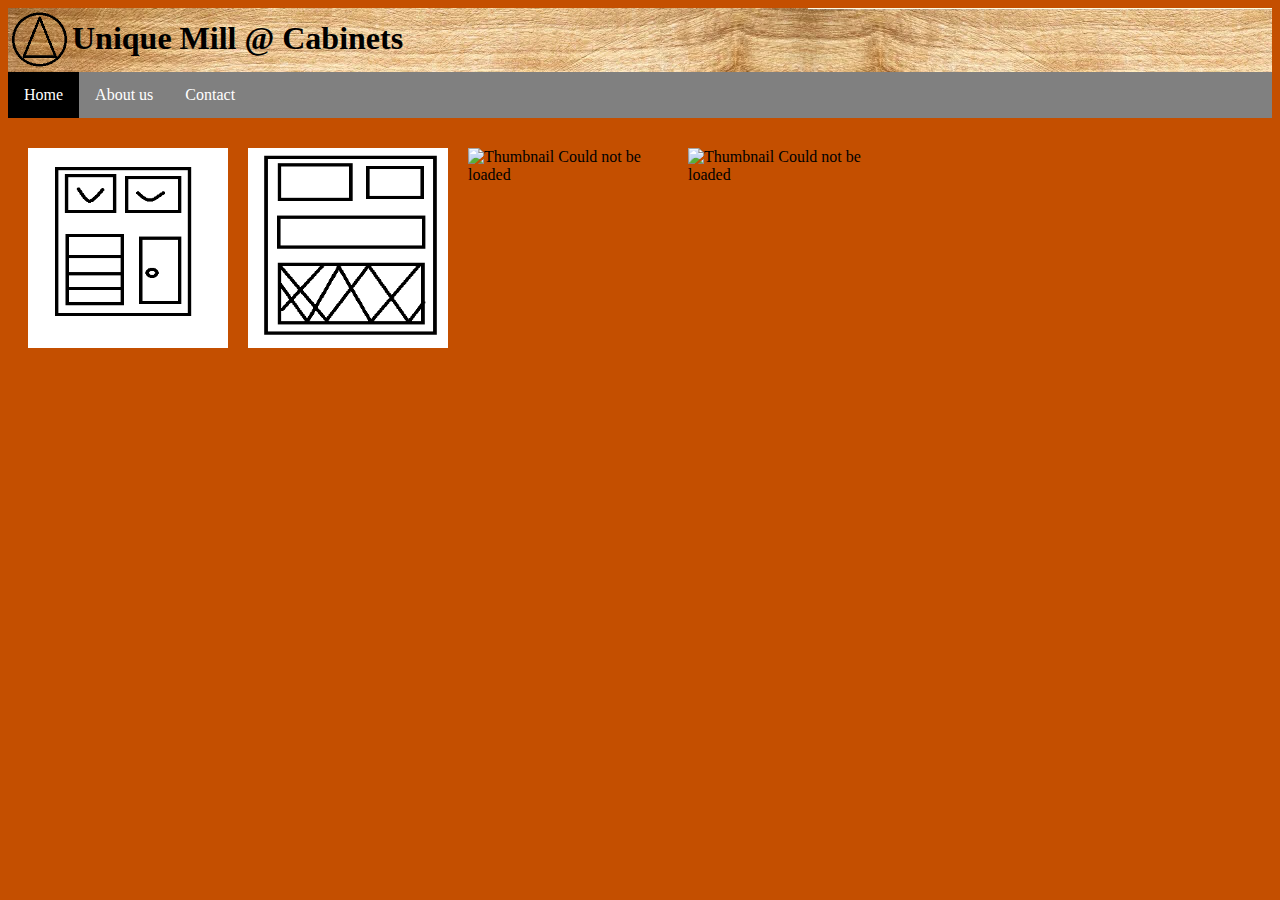
==== index.html @ c2568fc7 "Rename home.html to index.html" ====
<!DOCTYPE html>
<html>
	<head>
		<link type="text/css" rel="stylesheet" href="styles/backhead.css" />
		<link type="text/css" rel="stylesheet" href="styles/clickpickstyles.css" />
		<script>
			function storeInfo(id, imgCount) {
				localStorage.setItem('imgID', id);
				localStorage.setItem('imgCount', imgCount);
			}
		</script>
	</head>
	
	<body>
		<header>
			<div id="banner">
				<img src="images/logo.png" alt="Logo could not be loaded" />
				<h1>Unique Mill @ Cabinets</h1>
			</div>
			
			<nav>
				<ul>
					<li><a href="home.html" class="active">Home</a></li>
					<li><a href="aboutus.html">About us</a></li>
					<li><a href="contact.html">Contact</a></li>
				</ul>
			</nav>
		</header>
		
		<!-- This is were the difference in pages begin -->
		<div id="job-holder">
			<div id="job">
				<img src="images/tempjob/temporaryjob1.bmp" alt="could not find job">
				<div id="overlay">
					<a onclick="storeInfo('temporaryjob', '3')" href="display.html" >
						This is some temp information. Also i beleive this text wraps.
					</a>
				</div>
			</div>
			
			<div id="job">
				<img src="images/tempjob/temporaryjob2.bmp" alt="could not find job">
				<div id="overlay">
					<a onclick="imgID('secondaryjob')" href="display.html">
						More temporary text
					</a>
				</div>
			</div>
			
			<div id="job">
				<img src="images/thumbnails/pets.jpg" alt="Thumbnail Could not be loaded">
				<div id="overlay">
					<a onclick="storeInfo('pets_temp', 4)" href="display.html">
						This is pictures of pets.
					</a>
				</div>
			</div>
			
			<div id="job">
				<img src="images/thumbnails/wife.jpg" alt="Thumbnail Could not be loaded">
				<div id="overlay">
					<a onclick="storeInfo('wife_temp', 4)" href="display.html">
						This is my beautiul wife
					</a>
				</div>
			</div>
			
			<!-- For multiple jobs it goes in this section for each job -->
		</div>
	</body>
</html>
---- styles/backhead.css ----
/* placeholder styles */

body {
	background-color: rgb(196, 79, 0);
}

.contained {
	background-color: rgb(255, 139, 62);
}

/* Nav Bar Styles */
nav {
	float: left;
	width: 100%;
	margin-bottom: 20px;
}

nav ul {
	list-style: none;
	margin: 0;
	padding: 0;
	overflow: hidden;
	background-color: gray;
}

nav li{
	float: left;
}

nav li a {
	display: block;
	color: white;
	text-align: center;
	padding: 14px 16px;
	text-decoration: none;
}

nav li a:hover {
	background-color: darkgray;
}

.active {
	background-color: black;
}

/* Banner Styles */

#banner {
	float: left;
	width: 100%;
	height: 64px;
	background-image: url("../images/bannerbackground.jpg");
}

#banner img {
	float: left;
	width: 64px;
}

#banner h1 {
	float: left;
	margin-top: 12px;
}
---- styles/clickpickstyles.css ----
#job {
	width: 200px;
	height: 200px;
    margin-left: 20px;
    margin-top: 10px;
	float: left;
}

#job img {
	width: inherit;
	height: inherit;
	position: absolute;
}

#overlay {
	width: inherit;
	height: inherit;
}

#overlay a {
    background-color: rgba(69, 82, 71, 0);
	margin: 0px;
	padding-left: 5px;
	padding-top: 5px;
	opacity: 0;
	transition: opacity 1s, background-color 1s;
	position: absolute;
	display: block;
	color: white;
	width: 195px;
    height: 195px;
    text-decoration: none;
    font-family: Arial, Helvetica, sans-serif;
    border-left: 20px;
}

#overlay a:hover {
    background-color: rgba(69, 82, 71, .75);
	opacity: 1;
}
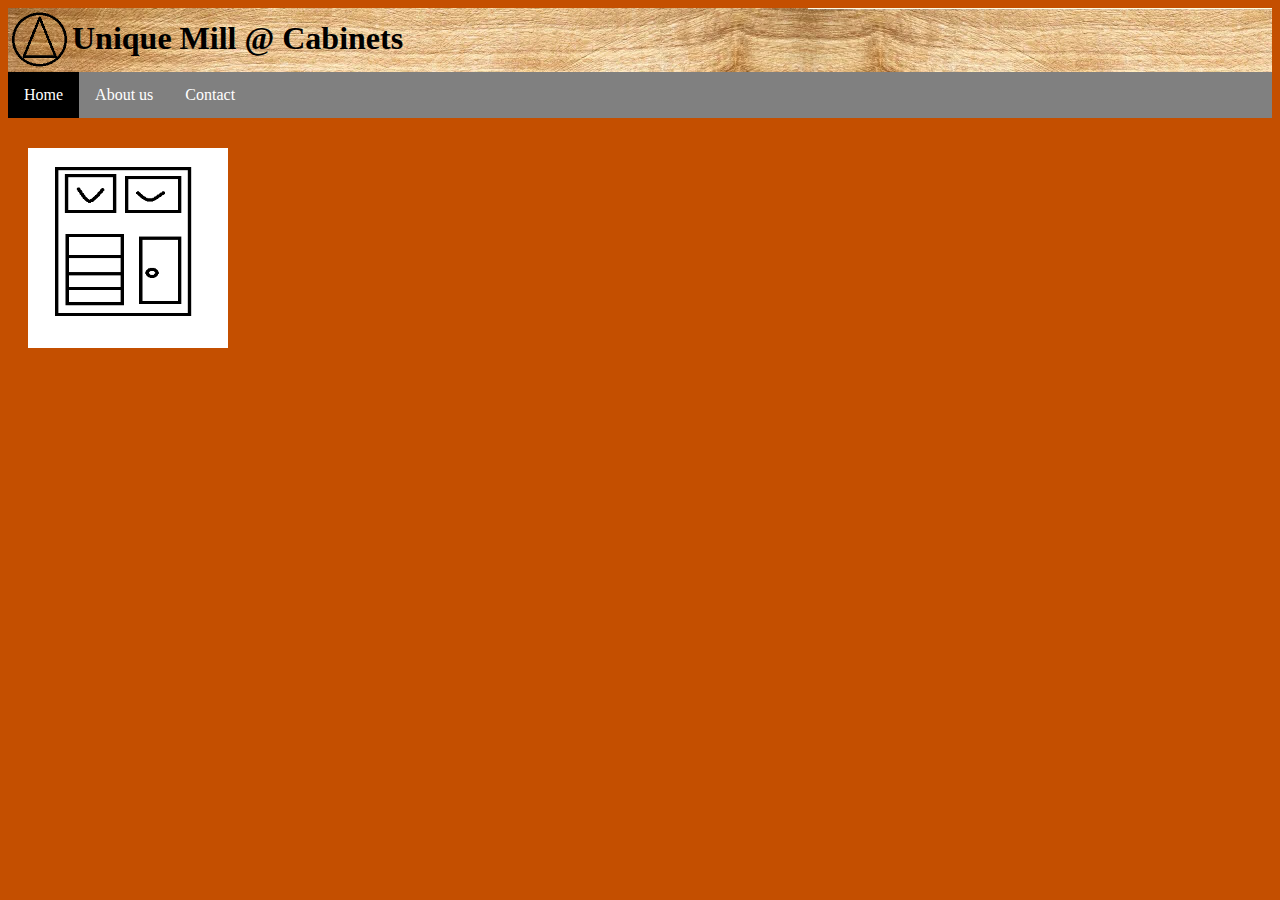
==== commit 0a5198fb: "Fixed the linkes and cleand up the page overall" ====
--- a/index.html
+++ b/index.html
@@ -20,7 +20,7 @@
 			
 			<nav>
 				<ul>
-					<li><a href="home.html" class="active">Home</a></li>
+					<li><a href="index.html" class="active">Home</a></li>
 					<li><a href="aboutus.html">About us</a></li>
 					<li><a href="contact.html">Contact</a></li>
 				</ul>
@@ -32,35 +32,8 @@
 			<div id="job">
 				<img src="images/tempjob/temporaryjob1.bmp" alt="could not find job">
 				<div id="overlay">
-					<a onclick="storeInfo('temporaryjob', '3')" href="display.html" >
+					<a onclick="storeInfo('temporaryjob', '2')" href="display.html" >
 						This is some temp information. Also i beleive this text wraps.
-					</a>
-				</div>
-			</div>
-			
-			<div id="job">
-				<img src="images/tempjob/temporaryjob2.bmp" alt="could not find job">
-				<div id="overlay">
-					<a onclick="imgID('secondaryjob')" href="display.html">
-						More temporary text
-					</a>
-				</div>
-			</div>
-			
-			<div id="job">
-				<img src="images/thumbnails/pets.jpg" alt="Thumbnail Could not be loaded">
-				<div id="overlay">
-					<a onclick="storeInfo('pets_temp', 4)" href="display.html">
-						This is pictures of pets.
-					</a>
-				</div>
-			</div>
-			
-			<div id="job">
-				<img src="images/thumbnails/wife.jpg" alt="Thumbnail Could not be loaded">
-				<div id="overlay">
-					<a onclick="storeInfo('wife_temp', 4)" href="display.html">
-						This is my beautiul wife
 					</a>
 				</div>
 			</div>
@@ -68,4 +41,4 @@
 			<!-- For multiple jobs it goes in this section for each job -->
 		</div>
 	</body>
-</html>
+</html>